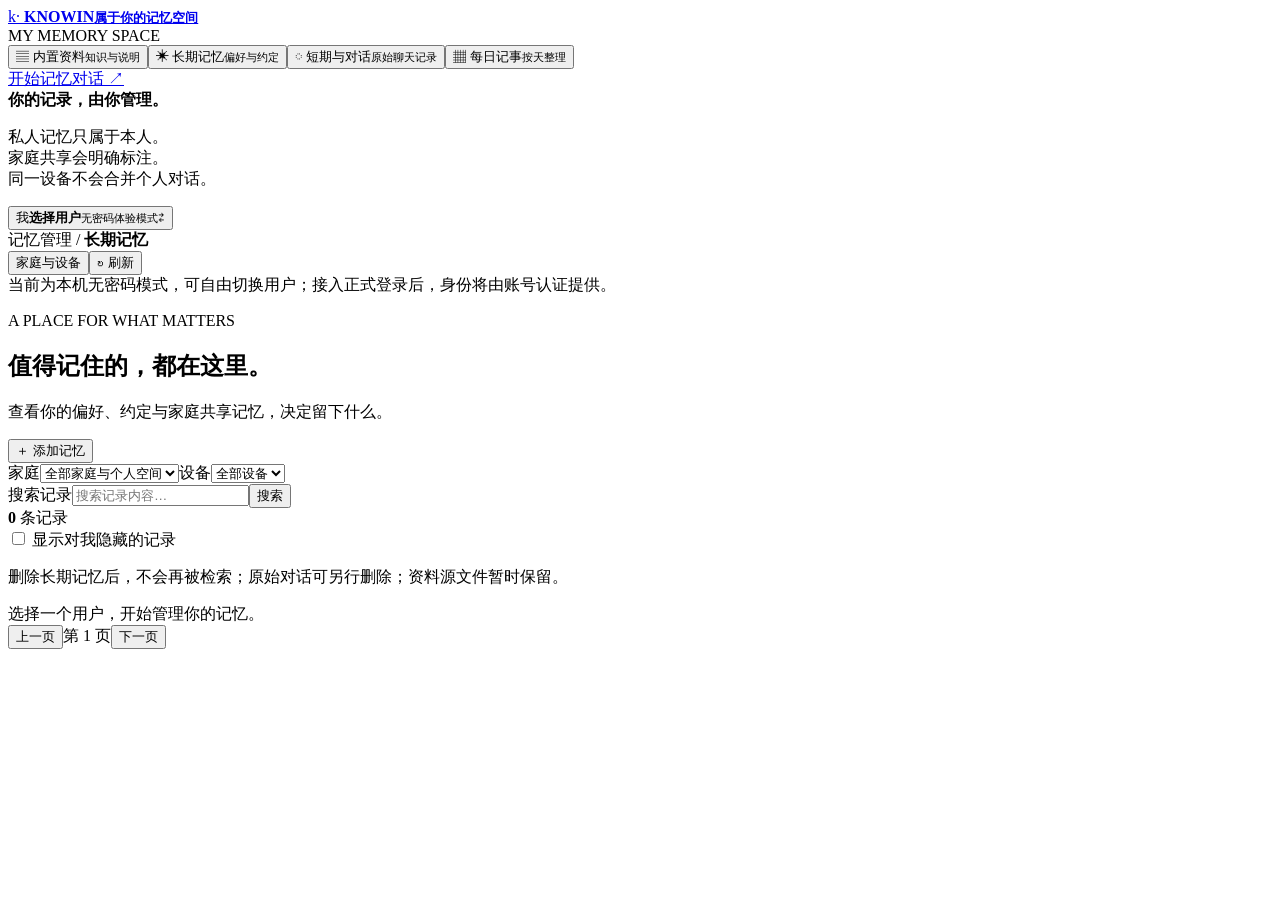
==== local_runtime/web/manage.html @ c9f79752 "Add user-scoped memory management and family device contexts" ====
<!doctype html>
<html lang="zh-CN">
<head><meta charset="utf-8"><meta name="viewport" content="width=device-width,initial-scale=1"><title>Knowin · 我的记忆</title><link rel="stylesheet" href="/static/manage.css"><script type="module" src="/static/manage.js"></script></head>
<body>
<aside class="sidebar"><a class="brand" href="/">k<span>·</span> <strong>KNOWIN<small>属于你的记忆空间</small></strong></a><div class="space-label">MY MEMORY SPACE</div><nav id="tabs"><button data-tab="builtin">▤ <span>内置资料</span><small>知识与说明</small></button><button data-tab="longterm" class="active">✳ <span>长期记忆</span><small>偏好与约定</small></button><button data-tab="conversations">◌ <span>短期与对话</span><small>原始聊天记录</small></button><button data-tab="diaries">▦ <span>每日记事</span><small>按天整理</small></button></nav><a href="/chat" class="chat-link">开始记忆对话 <span>↗</span></a><div class="aside-note"><strong>你的记录，由你管理。</strong><p>私人记忆只属于本人。<br>家庭共享会明确标注。<br>同一设备不会合并个人对话。</p></div><button class="profile-button" id="switch-user"><span class="avatar" id="avatar">我</span><span><strong id="profile-name">选择用户</strong><small id="profile-id">无密码体验模式</small></span><span>⇄</span></button></aside>
<main><header><span>记忆管理 / <strong id="breadcrumb">长期记忆</strong></span><div><button id="relationships">家庭与设备</button><button id="refresh" aria-label="刷新">↻ 刷新</button></div></header><div class="notice">当前为本机无密码模式，可自由切换用户；接入正式登录后，身份将由账号认证提供。</div><div id="alert" role="alert" hidden></div>
<section class="hero"><div><p class="eyebrow">A PLACE FOR WHAT MATTERS</p><h1 id="title">值得记住的，都在这里。</h1><p id="subtitle">查看你的偏好、约定与家庭共享记忆，决定留下什么。</p></div><button class="primary" id="add-record">＋ 添加记忆</button></section>
<section class="filters" aria-label="记忆筛选"><label>家庭<select id="family-filter"><option value="">全部家庭与个人空间</option></select></label><label>设备<select id="device-filter"><option value="">全部设备</option></select></label><form id="search-form"><label class="sr-only" for="query">搜索记录</label><input id="query" placeholder="搜索记录内容…"><button type="submit" aria-label="搜索">搜索</button></form></section>
<div class="list-toolbar"><div><strong id="result-count">0</strong> 条记录 <span id="scope-caption"></span></div><label id="hidden-control"><input type="checkbox" id="include-hidden"> 显示对我隐藏的记录</label></div><p class="hint" id="type-hint">删除长期记忆后，不会再被检索；原始对话可另行删除；资料源文件暂时保留。</p>
<section id="records" class="records" aria-live="polite"><div class="empty">选择一个用户，开始管理你的记忆。</div></section>
<footer class="pagination"><button id="previous">上一页</button><span id="page-label">第 1 页</span><button id="next">下一页</button></footer>
<section id="imports" hidden><h2>资料导入进度</h2><div id="job-list"></div></section></main>
<dialog id="users-dialog"><div class="dialog-top"><div><p class="eyebrow">YOUR SPACE</p><h2>选择用户</h2></div><button data-close="users-dialog" aria-label="关闭">×</button></div><p class="muted">暂不需要密码。每个用户有独立的私人记录和所属家庭。</p><div id="user-list" class="user-list"></div><form id="new-user-form" class="stack"><h3>创建新用户</h3><label>用户 ID<input name="user_id" required pattern="[A-Za-z0-9][A-Za-z0-9_.\-]{0,63}" maxlength="64" placeholder="例如 alice"></label><label>显示名称<input name="name" maxlength="80" placeholder="例如 小林"></label><button class="primary">创建并进入</button></form></dialog>
<dialog id="relationships-dialog"><div class="dialog-top"><h2>我的家庭与设备</h2><button data-close="relationships-dialog" aria-label="关闭">×</button></div><div id="relationship-list"></div><div class="relationship-actions"><button id="new-family">＋ 新建家庭</button><button id="new-device">＋ 添加设备</button><button id="add-member">＋ 添加家庭成员</button></div><form id="relationship-form" class="stack" hidden><h3 id="relationship-title"></h3><label id="relationship-family-label">所属家庭<select id="relationship-family"></select></label><label id="relationship-id-label">标识<input id="relationship-id" required pattern="[A-Za-z0-9][A-Za-z0-9_.\-]{0,63}" maxlength="64"></label><label id="relationship-name-label">显示名称<input id="relationship-name" maxlength="80"></label><label id="relationship-user-label" hidden>已有用户<select id="relationship-user"></select></label><button class="primary">保存</button></form></dialog>
<dialog id="record-dialog"><div class="dialog-top"><h2 id="record-title">添加记录</h2><button data-close="record-dialog" aria-label="关闭">×</button></div><form id="record-form" class="stack"><label>所属家庭<select id="record-family"></select></label><label>来源设备<select id="record-device"></select></label><label>可见范围<select id="record-scope"><option value="personal">仅自己可见</option><option value="family">家庭成员共享</option></select></label><label>记录内容<textarea id="record-text" rows="5" maxlength="6000" placeholder="填写一条明确的事实或资料内容"></textarea></label><label id="file-label" hidden>或上传资料文件<input id="record-file" type="file"><small>PDF、DOCX、图片、视频、文本、JSON 等；一次选择一个文件。</small></label><p class="muted">家庭共享内容可被同一家人查阅。设备只标记来源，不会自动共享私人记录。</p><button class="primary" id="save-record">保存</button></form></dialog>
<dialog id="detail-dialog" class="wide"><div class="dialog-top"><h2 id="detail-title">记录详情</h2><button data-close="detail-dialog" aria-label="关闭">×</button></div><div id="detail-content"></div></dialog>
<div id="toast" role="status" hidden></div>
</body></html>
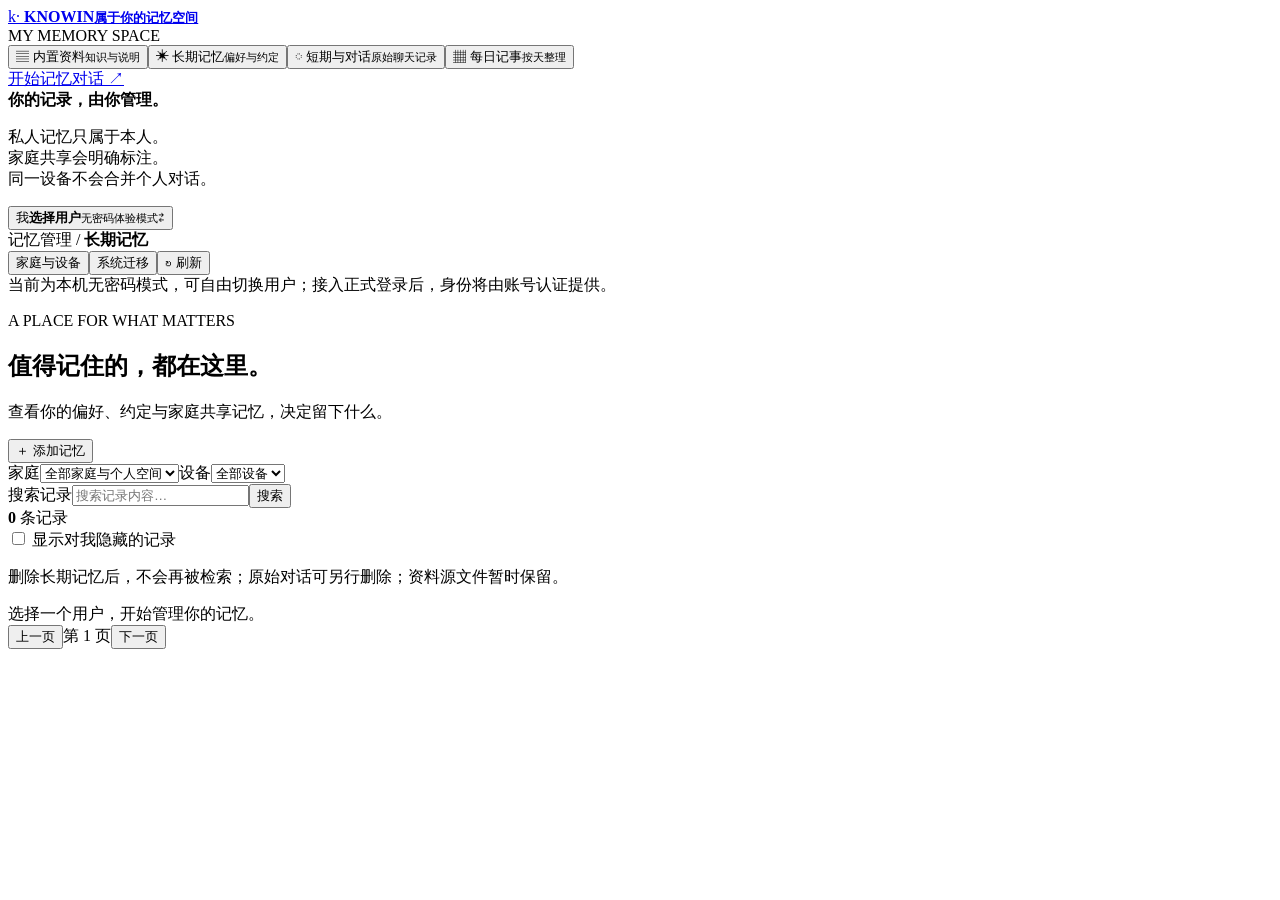
==== commit 1976cbd2: "feat: add full memory migration and preserve legacy users" ====
--- a/local_runtime/web/manage.html
+++ b/local_runtime/web/manage.html
@@ -1,18 +1,19 @@
 <!doctype html>
 <html lang="zh-CN">
-<head><meta charset="utf-8"><meta name="viewport" content="width=device-width,initial-scale=1"><title>Knowin · 我的记忆</title><link rel="stylesheet" href="/static/manage.css"><script type="module" src="/static/manage.js"></script></head>
+<head><meta charset="utf-8"><meta name="viewport" content="width=device-width,initial-scale=1"><title>Knowin · 我的记忆</title><link rel="stylesheet" href="/static/manage.css"><script type="module" src="/static/manage.js"></script><script type="module" src="/static/migration.js"></script></head>
 <body>
 <aside class="sidebar"><a class="brand" href="/">k<span>·</span> <strong>KNOWIN<small>属于你的记忆空间</small></strong></a><div class="space-label">MY MEMORY SPACE</div><nav id="tabs"><button data-tab="builtin">▤ <span>内置资料</span><small>知识与说明</small></button><button data-tab="longterm" class="active">✳ <span>长期记忆</span><small>偏好与约定</small></button><button data-tab="conversations">◌ <span>短期与对话</span><small>原始聊天记录</small></button><button data-tab="diaries">▦ <span>每日记事</span><small>按天整理</small></button></nav><a href="/chat" class="chat-link">开始记忆对话 <span>↗</span></a><div class="aside-note"><strong>你的记录，由你管理。</strong><p>私人记忆只属于本人。<br>家庭共享会明确标注。<br>同一设备不会合并个人对话。</p></div><button class="profile-button" id="switch-user"><span class="avatar" id="avatar">我</span><span><strong id="profile-name">选择用户</strong><small id="profile-id">无密码体验模式</small></span><span>⇄</span></button></aside>
-<main><header><span>记忆管理 / <strong id="breadcrumb">长期记忆</strong></span><div><button id="relationships">家庭与设备</button><button id="refresh" aria-label="刷新">↻ 刷新</button></div></header><div class="notice">当前为本机无密码模式，可自由切换用户；接入正式登录后，身份将由账号认证提供。</div><div id="alert" role="alert" hidden></div>
+<main><header><span>记忆管理 / <strong id="breadcrumb">长期记忆</strong></span><div><button id="relationships">家庭与设备</button><button id="migration-open">系统迁移</button><button id="refresh" aria-label="刷新">↻ 刷新</button></div></header><div class="notice">当前为本机无密码模式，可自由切换用户；接入正式登录后，身份将由账号认证提供。</div><div id="alert" role="alert" hidden></div>
 <section class="hero"><div><p class="eyebrow">A PLACE FOR WHAT MATTERS</p><h1 id="title">值得记住的，都在这里。</h1><p id="subtitle">查看你的偏好、约定与家庭共享记忆，决定留下什么。</p></div><button class="primary" id="add-record">＋ 添加记忆</button></section>
 <section class="filters" aria-label="记忆筛选"><label>家庭<select id="family-filter"><option value="">全部家庭与个人空间</option></select></label><label>设备<select id="device-filter"><option value="">全部设备</option></select></label><form id="search-form"><label class="sr-only" for="query">搜索记录</label><input id="query" placeholder="搜索记录内容…"><button type="submit" aria-label="搜索">搜索</button></form></section>
 <div class="list-toolbar"><div><strong id="result-count">0</strong> 条记录 <span id="scope-caption"></span></div><label id="hidden-control"><input type="checkbox" id="include-hidden"> 显示对我隐藏的记录</label></div><p class="hint" id="type-hint">删除长期记忆后，不会再被检索；原始对话可另行删除；资料源文件暂时保留。</p>
 <section id="records" class="records" aria-live="polite"><div class="empty">选择一个用户，开始管理你的记忆。</div></section>
 <footer class="pagination"><button id="previous">上一页</button><span id="page-label">第 1 页</span><button id="next">下一页</button></footer>
 <section id="imports" hidden><h2>资料导入进度</h2><div id="job-list"></div></section></main>
-<dialog id="users-dialog"><div class="dialog-top"><div><p class="eyebrow">YOUR SPACE</p><h2>选择用户</h2></div><button data-close="users-dialog" aria-label="关闭">×</button></div><p class="muted">暂不需要密码。每个用户有独立的私人记录和所属家庭。</p><div id="user-list" class="user-list"></div><form id="new-user-form" class="stack"><h3>创建新用户</h3><label>用户 ID<input name="user_id" required pattern="[A-Za-z0-9][A-Za-z0-9_.\-]{0,63}" maxlength="64" placeholder="例如 alice"></label><label>显示名称<input name="name" maxlength="80" placeholder="例如 小林"></label><button class="primary">创建并进入</button></form></dialog>
+<dialog id="users-dialog"><div class="dialog-top"><div><p class="eyebrow">YOUR SPACE</p><h2>选择用户</h2></div><button data-close="users-dialog" aria-label="关闭">×</button></div><p class="muted">暂不需要密码。每个用户有独立的私人记录和所属家庭。</p><form id="select-user-form" class="stack"><label for="existing-user">全部用户<select id="existing-user" required><option value="">正在加载用户…</option></select></label><small id="user-count"></small><button class="primary" id="select-user">切换到此用户</button></form><form id="new-user-form" class="stack"><h3>创建新用户</h3><label>用户 ID<input name="user_id" required pattern="[A-Za-z0-9][A-Za-z0-9_.\-]{0,63}" maxlength="64" placeholder="例如 alice"></label><label>显示名称<input name="name" maxlength="80" placeholder="例如 小林"></label><button class="primary">创建并进入</button></form></dialog>
 <dialog id="relationships-dialog"><div class="dialog-top"><h2>我的家庭与设备</h2><button data-close="relationships-dialog" aria-label="关闭">×</button></div><div id="relationship-list"></div><div class="relationship-actions"><button id="new-family">＋ 新建家庭</button><button id="new-device">＋ 添加设备</button><button id="add-member">＋ 添加家庭成员</button></div><form id="relationship-form" class="stack" hidden><h3 id="relationship-title"></h3><label id="relationship-family-label">所属家庭<select id="relationship-family"></select></label><label id="relationship-id-label">标识<input id="relationship-id" required pattern="[A-Za-z0-9][A-Za-z0-9_.\-]{0,63}" maxlength="64"></label><label id="relationship-name-label">显示名称<input id="relationship-name" maxlength="80"></label><label id="relationship-user-label" hidden>已有用户<select id="relationship-user"></select></label><button class="primary">保存</button></form></dialog>
 <dialog id="record-dialog"><div class="dialog-top"><h2 id="record-title">添加记录</h2><button data-close="record-dialog" aria-label="关闭">×</button></div><form id="record-form" class="stack"><label>所属家庭<select id="record-family"></select></label><label>来源设备<select id="record-device"></select></label><label>可见范围<select id="record-scope"><option value="personal">仅自己可见</option><option value="family">家庭成员共享</option></select></label><label>记录内容<textarea id="record-text" rows="5" maxlength="6000" placeholder="填写一条明确的事实或资料内容"></textarea></label><label id="file-label" hidden>或上传资料文件<input id="record-file" type="file"><small>PDF、DOCX、图片、视频、文本、JSON 等；一次选择一个文件。</small></label><p class="muted">家庭共享内容可被同一家人查阅。设备只标记来源，不会自动共享私人记录。</p><button class="primary" id="save-record">保存</button></form></dialog>
 <dialog id="detail-dialog" class="wide"><div class="dialog-top"><h2 id="detail-title">记录详情</h2><button data-close="detail-dialog" aria-label="关闭">×</button></div><div id="detail-content"></div></dialog>
+<dialog id="migration-dialog" class="wide"><div class="dialog-top"><h2>系统迁移与备份</h2><button id="migration-close" aria-label="关闭迁移">×</button></div><p class="muted">换新机器时，一次迁移全部用户、家庭、设备、记忆、对话、日记和原始资料。此入口供本机维护者使用，不是个人记忆导出。</p><form id="migration-auth" class="stack"><label>本机迁移管理码<input id="migration-key" type="password" autocomplete="off" required placeholder="在项目终端执行 bash migrate.sh token 获取"></label><small>管理码只保存在本机；不随迁移包导出。普通用户登录不需要此码。</small><button id="migration-unlock">连接迁移工具</button></form><p id="migration-message" role="status" class="migration-message"></p><fieldset id="migration-tools" disabled><h3>1. 在旧机器导出</h3><p class="muted">使用当前模型与向量，不调用 LLM、不重新生成向量。先等待聊天和资料导入完成。</p><label class="migration-check"><input id="migration-secrets" type="checkbox">同时包含 API Key（默认不包含，迁移包请勿公开分享）</label><div class="relationship-actions"><button id="migration-export">生成完整迁移包</button><a id="migration-download" class="chat-link" hidden>下载迁移包 ↗</a></div><h3>2. 在新机器导入</h3><form id="migration-import-form" class="stack"><label>迁移包<input id="migration-file" type="file" accept=".tar.gz,application/gzip" required></label><button>上传并校验</button></form><label class="migration-check"><input id="migration-keep-identities" type="checkbox">保留目标机器已有的用户、家庭和设备关系（冲突时拒绝；不合并两份记忆库）</label><div class="relationship-actions"><button id="migration-restore" disabled>准备恢复，重启后生效</button><button id="migration-cancel" hidden>取消待恢复任务</button></div><p class="muted">恢复前会自动备份目标机器的 data、materials、config。当前机器已有的 API Key 和配置保留，模型/维度不匹配会拒绝恢复。准备恢复后暂停写入，请在终端停止服务并重新执行启动命令。重新进入时需选择用户。</p></fieldset><p class="muted">命令行也可使用：<code>bash migrate.sh export</code> ／ <code>bash migrate.sh inspect 文件.tar.gz</code> ／ <code>bash migrate.sh restore 文件.tar.gz</code>。命令行导出与恢复前需要停服。</p></dialog>
 <div id="toast" role="status" hidden></div>
 </body></html>
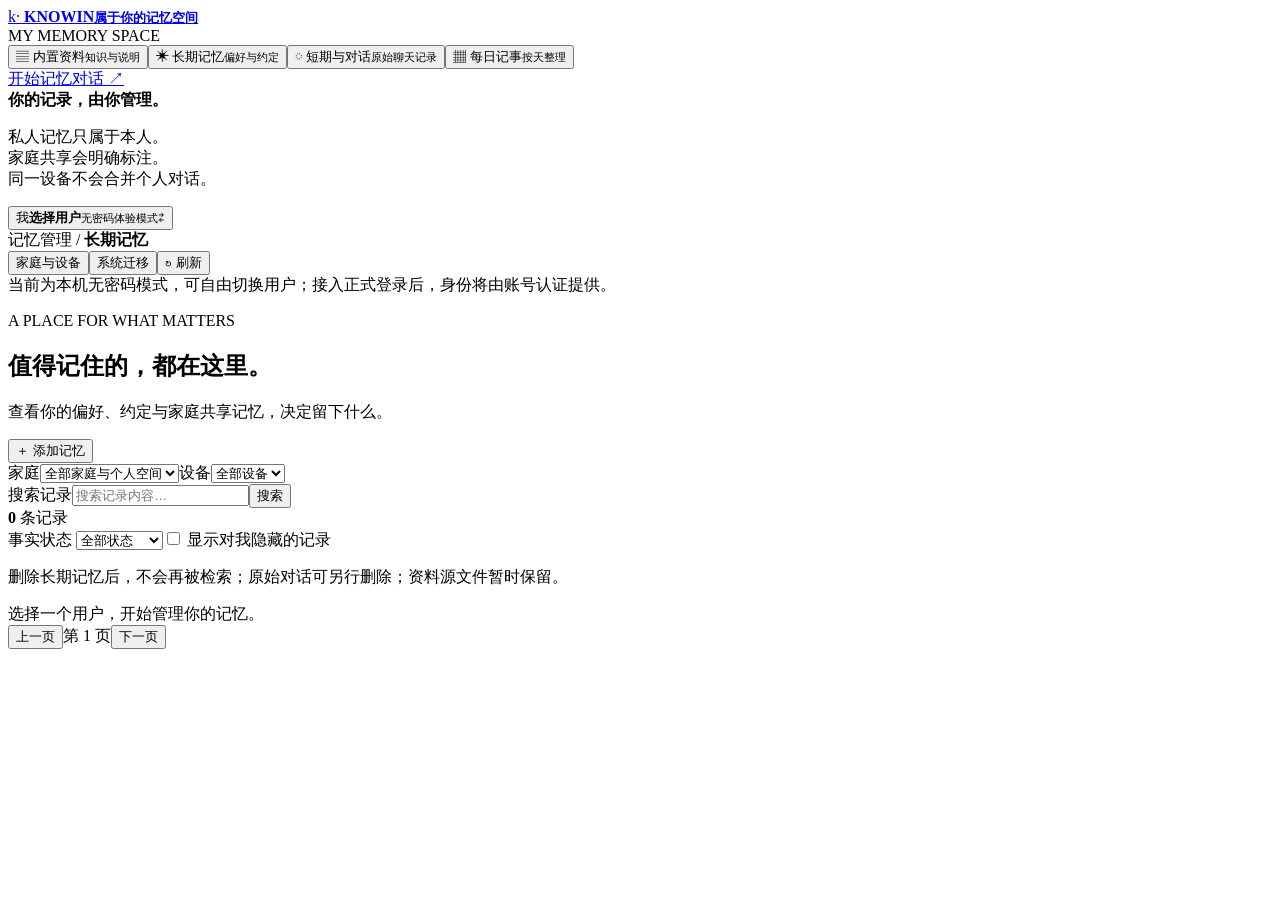
==== commit 49bd9d4e: "feat: version facts and resolve conflicts with durable index sync" ====
--- a/local_runtime/web/manage.html
+++ b/local_runtime/web/manage.html
@@ -6,14 +6,15 @@
 <main><header><span>记忆管理 / <strong id="breadcrumb">长期记忆</strong></span><div><button id="relationships">家庭与设备</button><button id="migration-open">系统迁移</button><button id="refresh" aria-label="刷新">↻ 刷新</button></div></header><div class="notice">当前为本机无密码模式，可自由切换用户；接入正式登录后，身份将由账号认证提供。</div><div id="alert" role="alert" hidden></div>
 <section class="hero"><div><p class="eyebrow">A PLACE FOR WHAT MATTERS</p><h1 id="title">值得记住的，都在这里。</h1><p id="subtitle">查看你的偏好、约定与家庭共享记忆，决定留下什么。</p></div><button class="primary" id="add-record">＋ 添加记忆</button></section>
 <section class="filters" aria-label="记忆筛选"><label>家庭<select id="family-filter"><option value="">全部家庭与个人空间</option></select></label><label>设备<select id="device-filter"><option value="">全部设备</option></select></label><form id="search-form"><label class="sr-only" for="query">搜索记录</label><input id="query" placeholder="搜索记录内容…"><button type="submit" aria-label="搜索">搜索</button></form></section>
-<div class="list-toolbar"><div><strong id="result-count">0</strong> 条记录 <span id="scope-caption"></span></div><label id="hidden-control"><input type="checkbox" id="include-hidden"> 显示对我隐藏的记录</label></div><p class="hint" id="type-hint">删除长期记忆后，不会再被检索；原始对话可另行删除；资料源文件暂时保留。</p>
+<div class="list-toolbar"><div><strong id="result-count">0</strong> 条记录 <span id="scope-caption"></span></div><label id="fact-state-control">事实状态 <select id="fact-state"><option value="all">全部状态</option><option value="active">当前有效</option><option value="disputed">冲突待确认</option><option value="retracted">已撤回</option></select></label><label id="hidden-control"><input type="checkbox" id="include-hidden"> 显示对我隐藏的记录</label></div><p class="hint" id="type-hint">删除长期记忆后，不会再被检索；原始对话可另行删除；资料源文件暂时保留。</p>
 <section id="records" class="records" aria-live="polite"><div class="empty">选择一个用户，开始管理你的记忆。</div></section>
 <footer class="pagination"><button id="previous">上一页</button><span id="page-label">第 1 页</span><button id="next">下一页</button></footer>
-<section id="imports" hidden><h2>资料导入进度</h2><div id="job-list"></div></section></main>
+<section id="imports" hidden><h2>资料导入进度</h2><div id="job-list"></div></section><section id="fact-tasks" hidden><h2>记忆同步任务</h2><p class="muted">事实已先保存到数据库。索引同步失败会自动重试，不会恢复旧版本或已删除的事实。</p><div id="fact-task-list"></div></section></main>
 <dialog id="users-dialog"><div class="dialog-top"><div><p class="eyebrow">YOUR SPACE</p><h2>选择用户</h2></div><button data-close="users-dialog" aria-label="关闭">×</button></div><p class="muted">暂不需要密码。每个用户有独立的私人记录和所属家庭。</p><form id="select-user-form" class="stack"><label for="existing-user">全部用户<select id="existing-user" required><option value="">正在加载用户…</option></select></label><small id="user-count"></small><button class="primary" id="select-user">切换到此用户</button></form><form id="new-user-form" class="stack"><h3>创建新用户</h3><label>用户 ID<input name="user_id" required pattern="[A-Za-z0-9][A-Za-z0-9_.\-]{0,63}" maxlength="64" placeholder="例如 alice"></label><label>显示名称<input name="name" maxlength="80" placeholder="例如 小林"></label><button class="primary">创建并进入</button></form></dialog>
 <dialog id="relationships-dialog"><div class="dialog-top"><h2>我的家庭与设备</h2><button data-close="relationships-dialog" aria-label="关闭">×</button></div><div id="relationship-list"></div><div class="relationship-actions"><button id="new-family">＋ 新建家庭</button><button id="new-device">＋ 添加设备</button><button id="add-member">＋ 添加家庭成员</button></div><form id="relationship-form" class="stack" hidden><h3 id="relationship-title"></h3><label id="relationship-family-label">所属家庭<select id="relationship-family"></select></label><label id="relationship-id-label">标识<input id="relationship-id" required pattern="[A-Za-z0-9][A-Za-z0-9_.\-]{0,63}" maxlength="64"></label><label id="relationship-name-label">显示名称<input id="relationship-name" maxlength="80"></label><label id="relationship-user-label" hidden>已有用户<select id="relationship-user"></select></label><button class="primary">保存</button></form></dialog>
-<dialog id="record-dialog"><div class="dialog-top"><h2 id="record-title">添加记录</h2><button data-close="record-dialog" aria-label="关闭">×</button></div><form id="record-form" class="stack"><label>所属家庭<select id="record-family"></select></label><label>来源设备<select id="record-device"></select></label><label>可见范围<select id="record-scope"><option value="personal">仅自己可见</option><option value="family">家庭成员共享</option></select></label><label>记录内容<textarea id="record-text" rows="5" maxlength="6000" placeholder="填写一条明确的事实或资料内容"></textarea></label><label id="file-label" hidden>或上传资料文件<input id="record-file" type="file"><small>PDF、DOCX、图片、视频、文本、JSON 等；一次选择一个文件。</small></label><p class="muted">家庭共享内容可被同一家人查阅。设备只标记来源，不会自动共享私人记录。</p><button class="primary" id="save-record">保存</button></form></dialog>
+<dialog id="record-dialog"><div class="dialog-top"><h2 id="record-title">添加记录</h2><button data-close="record-dialog" aria-label="关闭">×</button></div><form id="record-form" class="stack"><label>所属家庭<select id="record-family"></select></label><label>来源设备<select id="record-device"></select></label><label>可见范围<select id="record-scope"><option value="personal">仅自己可见</option><option value="family">家庭成员共享</option></select></label><div id="record-fact-fields" class="stack"><label>事实对象<input id="record-subject" maxlength="120" placeholder="例如 本人、客厅空调、小明的杯子"></label><label>对象属性<input id="record-attribute" maxlength="120" placeholder="例如 饮品偏好、位置、温度偏好"></label><small>一条事实描述一个对象的一个属性；同一对象和属性的不同说法会进入冲突待确认。</small></div><label>记录内容<textarea id="record-text" rows="5" maxlength="6000" placeholder="填写一条明确的事实或资料内容"></textarea></label><label id="file-label" hidden>或上传资料文件<input id="record-file" type="file"><small>PDF、DOCX、图片、视频、文本、JSON 等；一次选择一个文件。</small></label><p class="muted">家庭共享内容可被同一家人查阅。设备只标记来源，不会自动共享私人记录。</p><button class="primary" id="save-record">保存</button></form></dialog>
 <dialog id="detail-dialog" class="wide"><div class="dialog-top"><h2 id="detail-title">记录详情</h2><button data-close="detail-dialog" aria-label="关闭">×</button></div><div id="detail-content"></div></dialog>
+<dialog id="fact-edit-dialog"><div class="dialog-top"><h2>更新或纠正事实</h2><button data-close="fact-edit-dialog" aria-label="关闭">×</button></div><form id="fact-edit-form" class="stack"><label>处理方式<select id="fact-kind"><option value="change">事实发生变化（旧版本曾经有效）</option><option value="correction">纠正错误（旧版本原本就不正确）</option><option value="assertion">提交冲突候选（暂不确定哪项正确）</option></select></label><label>事实对象（旧记录可在此分类）<input id="fact-subject" maxlength="120"></label><label>对象属性<input id="fact-attribute" maxlength="120"></label><label>新的完整事实<textarea id="fact-text" rows="5" maxlength="6000" required></textarea></label><label>发生时间（留空表示现在）<input id="fact-occurred" type="datetime-local"></label><label>更新原因<textarea id="fact-reason" rows="2" maxlength="1000" required></textarea></label><p class="muted">原版本保留在历史中。迟到记录不会自动覆盖较新的事实；冲突需要在详情中确认。</p><button class="primary" id="fact-save">保存版本</button></form></dialog>
 <dialog id="migration-dialog" class="wide"><div class="dialog-top"><h2>系统迁移与备份</h2><button id="migration-close" aria-label="关闭迁移">×</button></div><p class="muted">换新机器时，一次迁移全部用户、家庭、设备、记忆、对话、日记和原始资料。此入口供本机维护者使用，不是个人记忆导出。</p><form id="migration-auth" class="stack"><label>本机迁移管理码<input id="migration-key" type="password" autocomplete="off" required placeholder="在项目终端执行 bash migrate.sh token 获取"></label><small>管理码只保存在本机；不随迁移包导出。普通用户登录不需要此码。</small><button id="migration-unlock">连接迁移工具</button></form><p id="migration-message" role="status" class="migration-message"></p><fieldset id="migration-tools" disabled><h3>1. 在旧机器导出</h3><p class="muted">使用当前模型与向量，不调用 LLM、不重新生成向量。先等待聊天和资料导入完成。</p><label class="migration-check"><input id="migration-secrets" type="checkbox">同时包含 API Key（默认不包含，迁移包请勿公开分享）</label><div class="relationship-actions"><button id="migration-export">生成完整迁移包</button><a id="migration-download" class="chat-link" hidden>下载迁移包 ↗</a></div><h3>2. 在新机器导入</h3><form id="migration-import-form" class="stack"><label>迁移包<input id="migration-file" type="file" accept=".tar.gz,application/gzip" required></label><button>上传并校验</button></form><label class="migration-check"><input id="migration-keep-identities" type="checkbox">保留目标机器已有的用户、家庭和设备关系（冲突时拒绝；不合并两份记忆库）</label><div class="relationship-actions"><button id="migration-restore" disabled>准备恢复，重启后生效</button><button id="migration-cancel" hidden>取消待恢复任务</button></div><p class="muted">恢复前会自动备份目标机器的 data、materials、config。当前机器已有的 API Key 和配置保留，模型/维度不匹配会拒绝恢复。准备恢复后暂停写入，请在终端停止服务并重新执行启动命令。重新进入时需选择用户。</p></fieldset><p class="muted">命令行也可使用：<code>bash migrate.sh export</code> ／ <code>bash migrate.sh inspect 文件.tar.gz</code> ／ <code>bash migrate.sh restore 文件.tar.gz</code>。命令行导出与恢复前需要停服。</p></dialog>
 <div id="toast" role="status" hidden></div>
 </body></html>
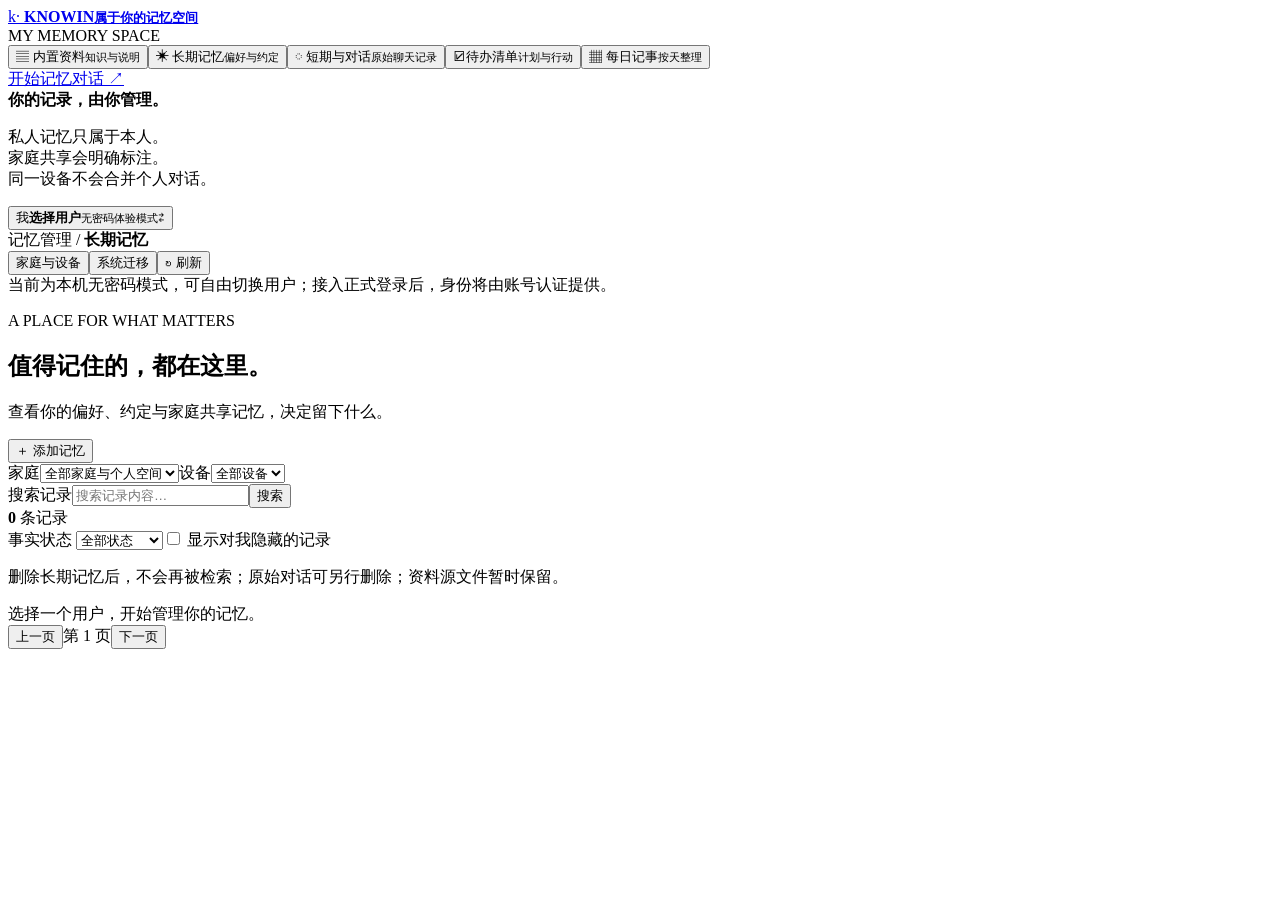
==== commit a6865215: "feat: add scoped todo lists with detailed dashboard and chat tools" ====
--- a/local_runtime/web/manage.html
+++ b/local_runtime/web/manage.html
@@ -2,7 +2,7 @@
 <html lang="zh-CN">
 <head><meta charset="utf-8"><meta name="viewport" content="width=device-width,initial-scale=1"><title>Knowin · 我的记忆</title><link rel="stylesheet" href="/static/manage.css"><script type="module" src="/static/manage.js"></script><script type="module" src="/static/migration.js"></script></head>
 <body>
-<aside class="sidebar"><a class="brand" href="/">k<span>·</span> <strong>KNOWIN<small>属于你的记忆空间</small></strong></a><div class="space-label">MY MEMORY SPACE</div><nav id="tabs"><button data-tab="builtin">▤ <span>内置资料</span><small>知识与说明</small></button><button data-tab="longterm" class="active">✳ <span>长期记忆</span><small>偏好与约定</small></button><button data-tab="conversations">◌ <span>短期与对话</span><small>原始聊天记录</small></button><button data-tab="diaries">▦ <span>每日记事</span><small>按天整理</small></button></nav><a href="/chat" class="chat-link">开始记忆对话 <span>↗</span></a><div class="aside-note"><strong>你的记录，由你管理。</strong><p>私人记忆只属于本人。<br>家庭共享会明确标注。<br>同一设备不会合并个人对话。</p></div><button class="profile-button" id="switch-user"><span class="avatar" id="avatar">我</span><span><strong id="profile-name">选择用户</strong><small id="profile-id">无密码体验模式</small></span><span>⇄</span></button></aside>
+<aside class="sidebar"><a class="brand" href="/">k<span>·</span> <strong>KNOWIN<small>属于你的记忆空间</small></strong></a><div class="space-label">MY MEMORY SPACE</div><nav id="tabs"><button data-tab="builtin">▤ <span>内置资料</span><small>知识与说明</small></button><button data-tab="longterm" class="active">✳ <span>长期记忆</span><small>偏好与约定</small></button><button data-tab="conversations">◌ <span>短期与对话</span><small>原始聊天记录</small></button><button data-tab="todos">☑<span>待办清单</span><small>计划与行动</small></button><button data-tab="diaries">▦ <span>每日记事</span><small>按天整理</small></button></nav><a href="/chat" class="chat-link">开始记忆对话 <span>↗</span></a><div class="aside-note"><strong>你的记录，由你管理。</strong><p>私人记忆只属于本人。<br>家庭共享会明确标注。<br>同一设备不会合并个人对话。</p></div><button class="profile-button" id="switch-user"><span class="avatar" id="avatar">我</span><span><strong id="profile-name">选择用户</strong><small id="profile-id">无密码体验模式</small></span><span>⇄</span></button></aside>
 <main><header><span>记忆管理 / <strong id="breadcrumb">长期记忆</strong></span><div><button id="relationships">家庭与设备</button><button id="migration-open">系统迁移</button><button id="refresh" aria-label="刷新">↻ 刷新</button></div></header><div class="notice">当前为本机无密码模式，可自由切换用户；接入正式登录后，身份将由账号认证提供。</div><div id="alert" role="alert" hidden></div>
 <section class="hero"><div><p class="eyebrow">A PLACE FOR WHAT MATTERS</p><h1 id="title">值得记住的，都在这里。</h1><p id="subtitle">查看你的偏好、约定与家庭共享记忆，决定留下什么。</p></div><button class="primary" id="add-record">＋ 添加记忆</button></section>
 <section class="filters" aria-label="记忆筛选"><label>家庭<select id="family-filter"><option value="">全部家庭与个人空间</option></select></label><label>设备<select id="device-filter"><option value="">全部设备</option></select></label><form id="search-form"><label class="sr-only" for="query">搜索记录</label><input id="query" placeholder="搜索记录内容…"><button type="submit" aria-label="搜索">搜索</button></form></section>
